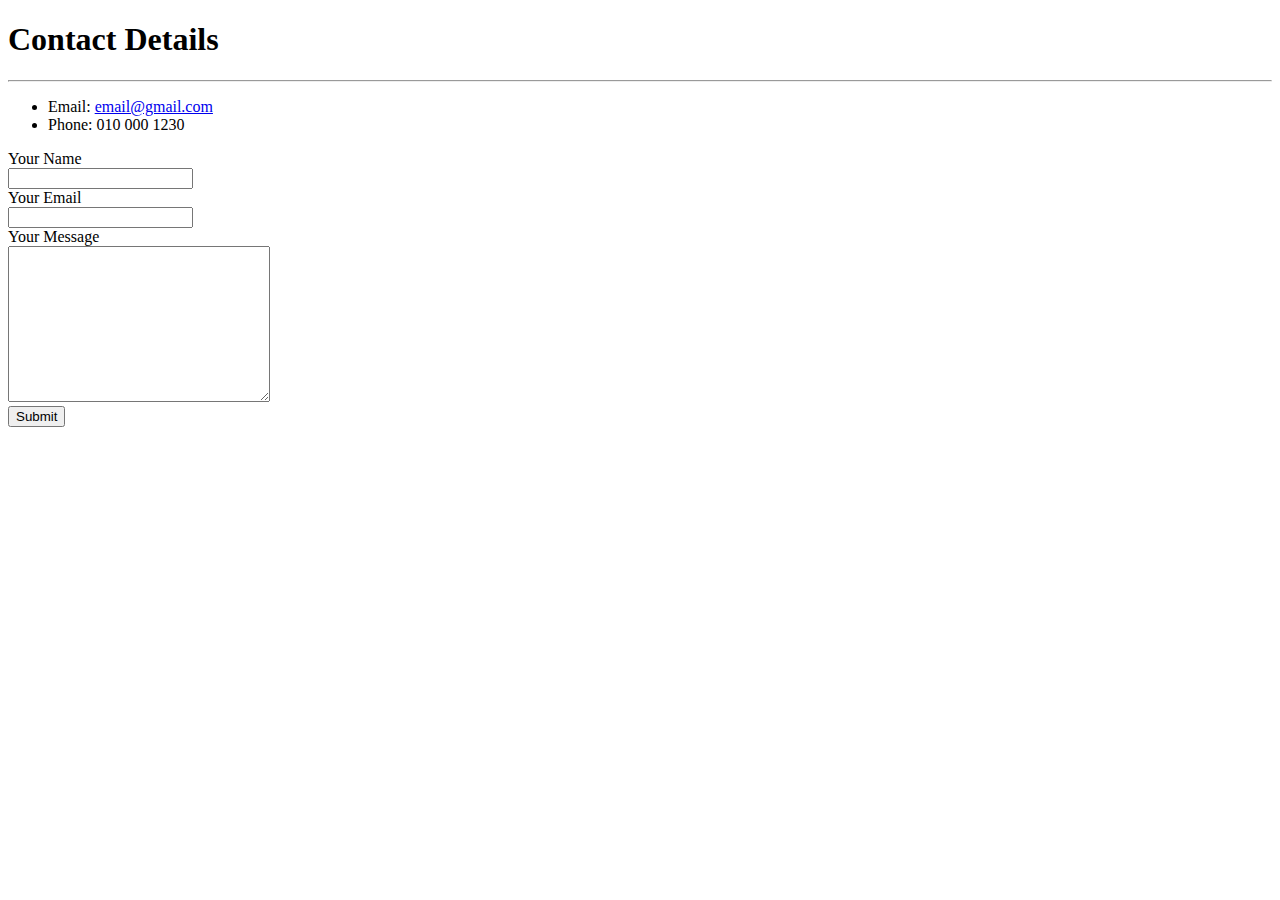
==== Contact.html @ 0d995be1 "Add files via upload" ====
<!DOCTYPE html>
<html lang="en" dir="ltr">

<head>
  <meta charset="utf-8">
  <title>Contact Details</title>
</head>

<body>
  <h1>Contact Details</h1>
  <hr>
  <p>
  <ul>
    <li>Email: <a href="mailto:email@gmail.com?subject=feedback">email@gmail.com</a></li>
    <li>Phone: 010 000 1230</li>
  </ul>
  </p>
  <form action="mailto:vaghy.ab@gmail.com" method="post" enctype="text/plain">
    <label>Your Name</label>
    <br>
    <input type="text" name="yourName" value=""><br>
    <labe>Your Email</label><br>
    <input type="email" name="yourEmail" value=""><br>
    <label>Your Message</label><br>
    <textarea name="yourMessage" rows="10" cols="30"></textarea><br>
    <input type="submit" name="">
  </form>
</body>

</html>
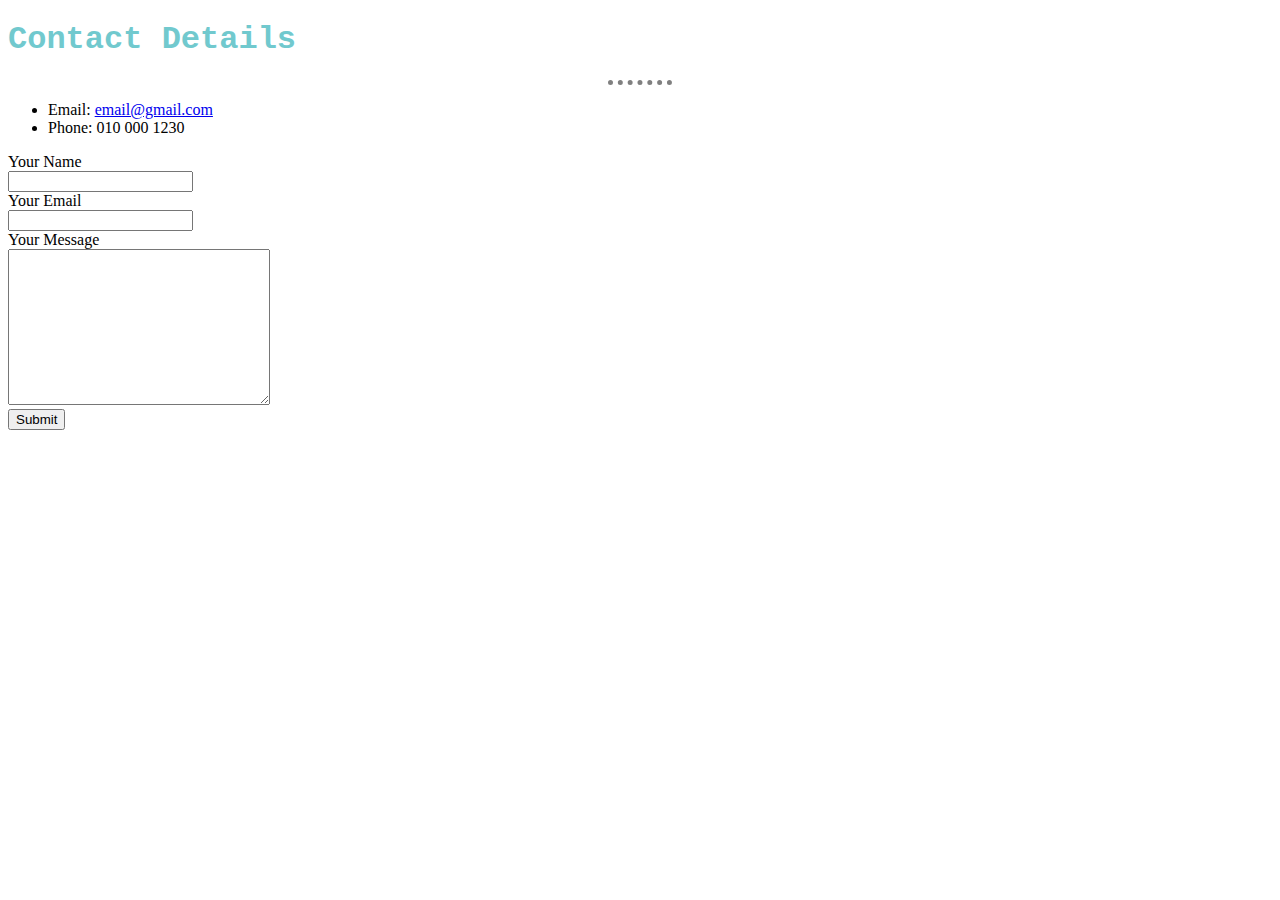
==== commit 9ceeeee5: "Add files via upload" ====
--- a/Contact.html
+++ b/Contact.html
@@ -4,6 +4,7 @@
 <head>
   <meta charset="utf-8">
   <title>Contact Details</title>
+  <link rel="stylesheet" href="https://vaghy.github.io/cv/styles.css">
 </head>
 
 <body>
